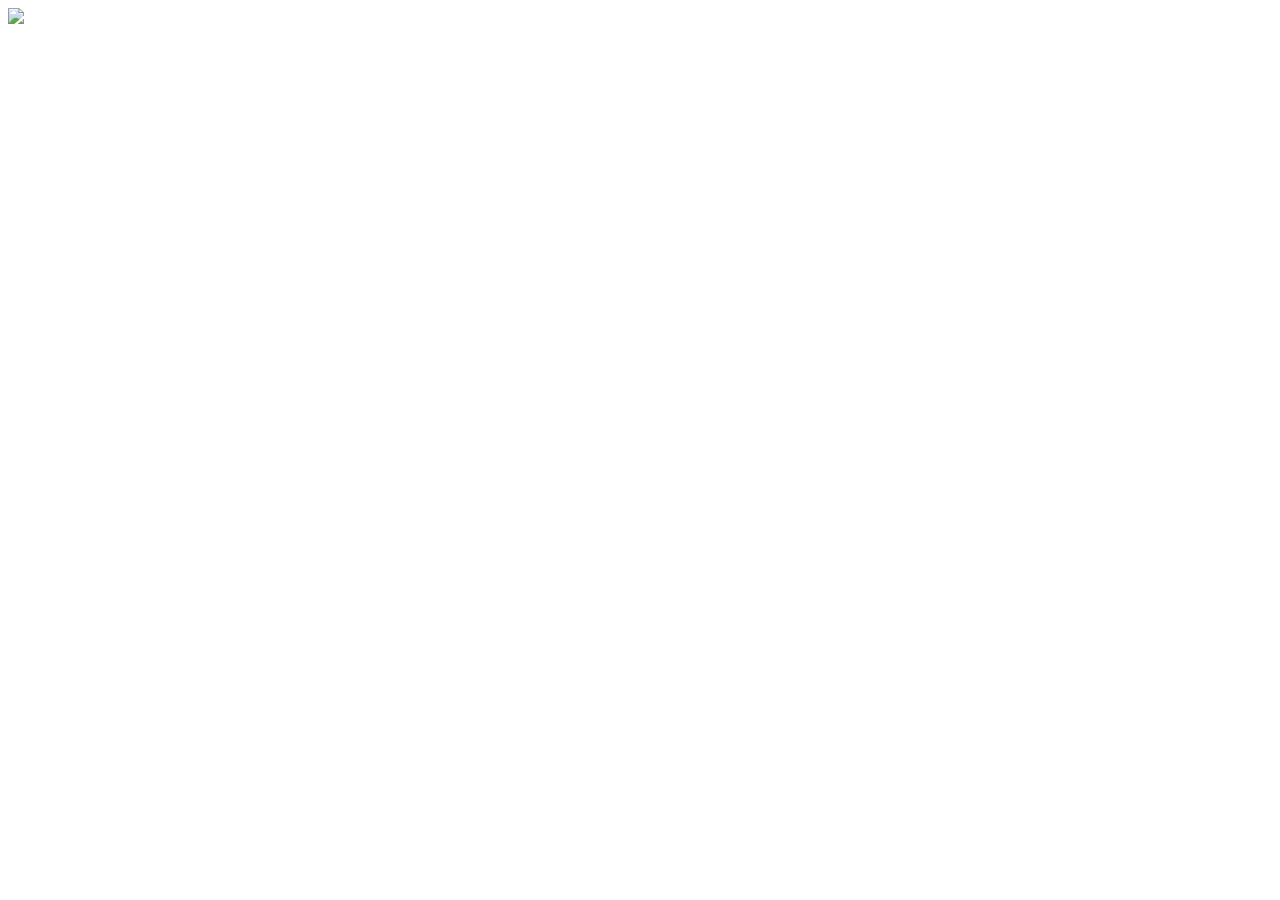
==== index.html @ 1ab33478 "change size img" ====
<!DOCTYPE html>
<html xmlns="http://www.w3.org/1999/xhtml" xml:lang="en" lang="en-us">
<head>
   <meta http-equiv="content-type" content="text/html; charset=utf-8" />
   <style type = "text/css">
   	body{
   		font-family:'Helvetica Neue', Helvetica, Arial, sans-serif;
   		width: 50%;
   		min-width: 750px;
   	}
   </style>
   <!--<link rel="stylesheet" href="http://mariev.net/media/css/portfolio.css" type="text/css" media="screen">-->
</head>
<body>
	<img src = "http://mariev.net/media/images/112007 001.JPG" width = 20%>
	
   <!-- <div id = "topnav">
    </div>
    <div id = "mainblock">
        <div id = "mainnav">
            <div id="brand">Marie<br>Vendettuoli</div>

            <div id = "categories">
                <ul><li><a href = "">about</a></li>
                <li><a href = "">CV</a></li>
                <li><a href = "">projects</a></li>
                <li><a href = "">publications</a></li></ul>
            </div>
        </div>
        <hr>
    </div>
    <div id = "footer">
    </div> -->
    
</body>
</html>
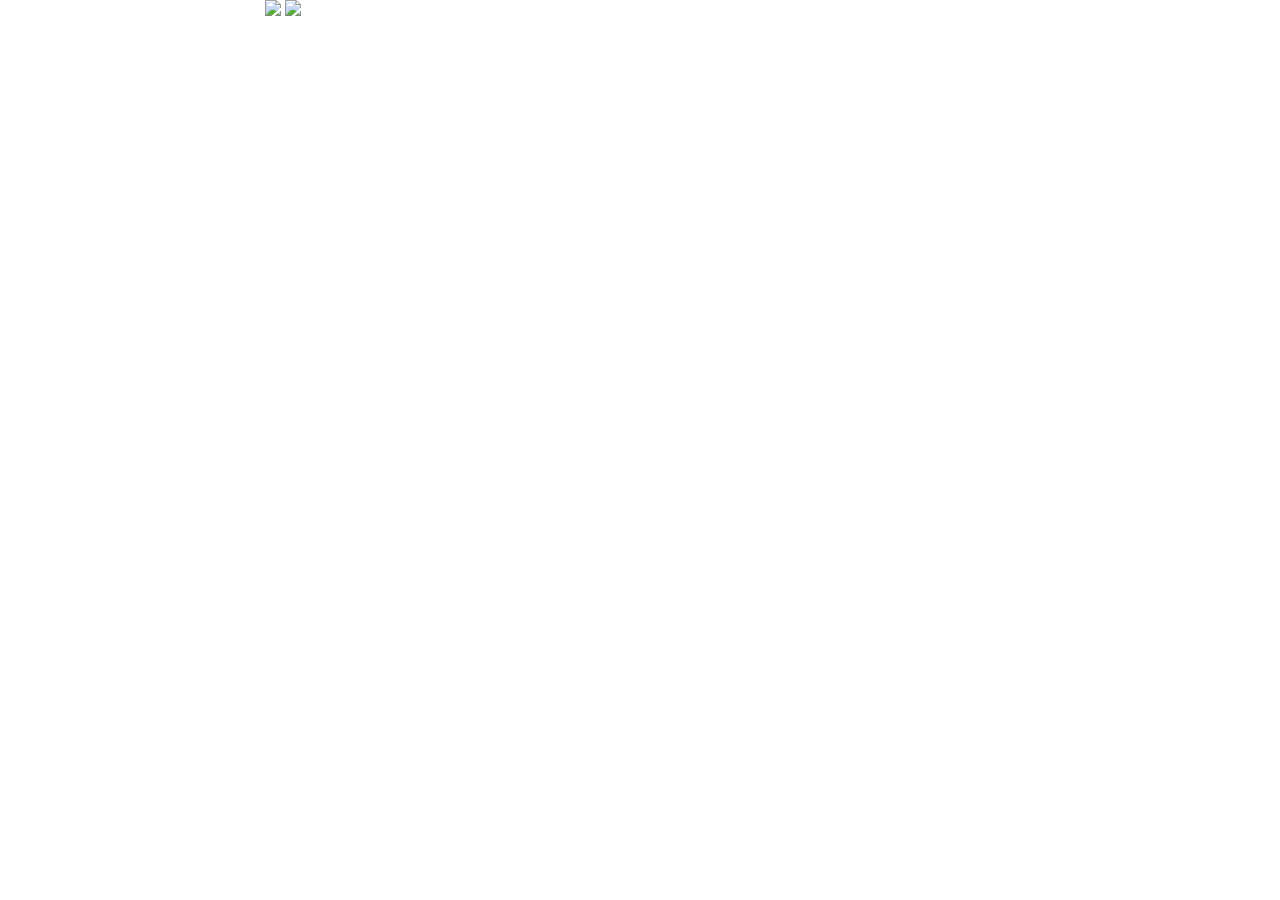
==== commit b4e3300b: "updated icon link" ====
--- a/index.html
+++ b/index.html
@@ -7,13 +7,14 @@
    		font-family:'Helvetica Neue', Helvetica, Arial, sans-serif;
    		width: 50%;
    		min-width: 750px;
+   		margin:auto;
    	}
    </style>
    <!--<link rel="stylesheet" href="http://mariev.net/media/css/portfolio.css" type="text/css" media="screen">-->
 </head>
 <body>
-	<img src = "http://mariev.net/media/images/112007 001.JPG" width = 20%>
-	
+	<img src = "http://mariev.net/media/images/112007 001.JPG" width = 30%>
+	<img src = "http://mariev.net/media/images/iahouse.jpg" width = 30%>
    <!-- <div id = "topnav">
     </div>
     <div id = "mainblock">
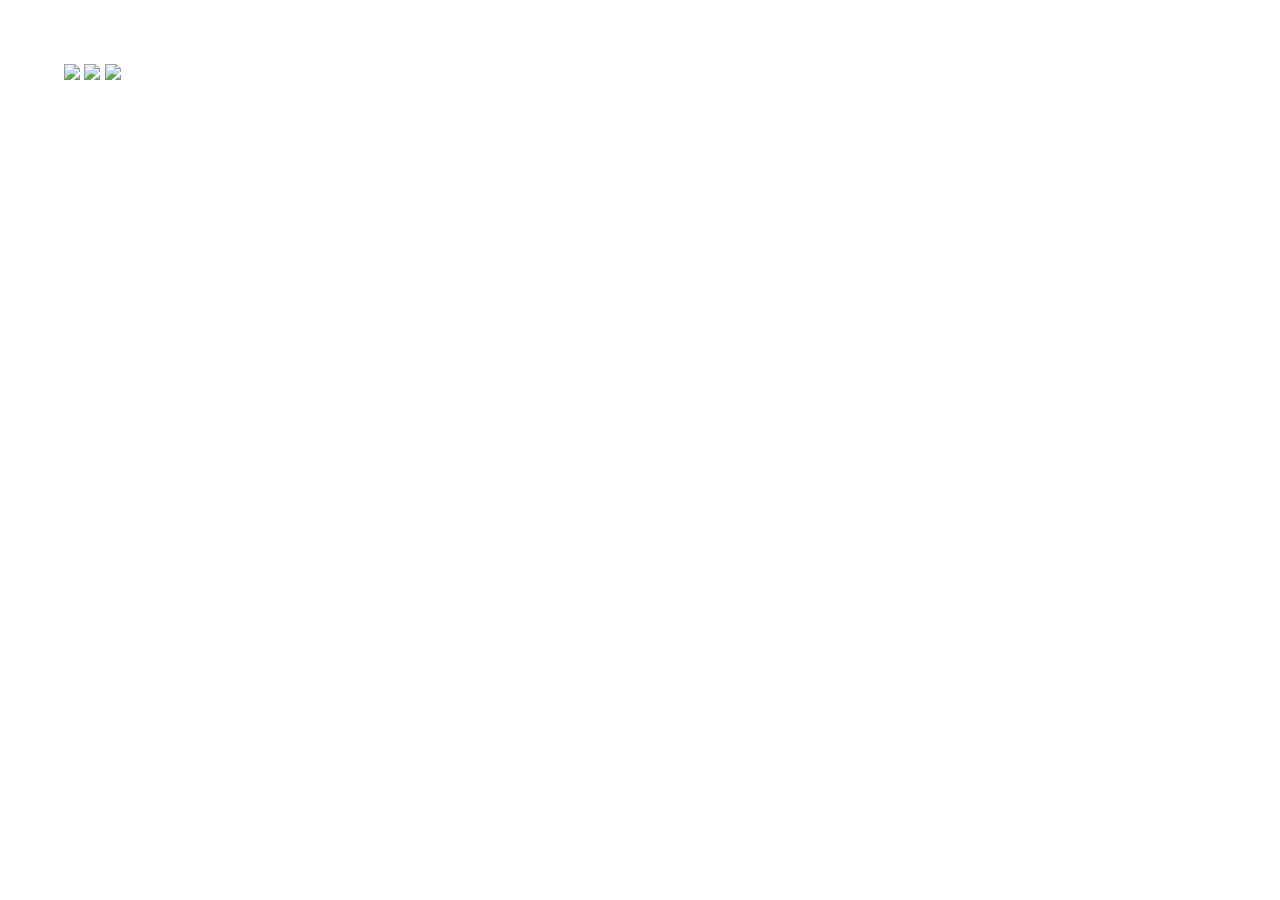
==== commit 49b8f646: "change link" ====
--- a/index.html
+++ b/index.html
@@ -5,16 +5,17 @@
    <style type = "text/css">
    	body{
    		font-family:'Helvetica Neue', Helvetica, Arial, sans-serif;
-   		width: 50%;
+   		width: 90%;
    		min-width: 750px;
-   		margin:auto;
+   		margin:5% auto;
    	}
    </style>
    <!--<link rel="stylesheet" href="http://mariev.net/media/css/portfolio.css" type="text/css" media="screen">-->
 </head>
 <body>
+	<img src = "http://mariev.net/media/images/IMG_0209.jpg" width = 30%>
+	<img src = "http://mariev.net/media/images/iahouse.jpg" width = 30%>
 	<img src = "http://mariev.net/media/images/112007 001.JPG" width = 30%>
-	<img src = "http://mariev.net/media/images/iahouse.jpg" width = 30%>
    <!-- <div id = "topnav">
     </div>
     <div id = "mainblock">
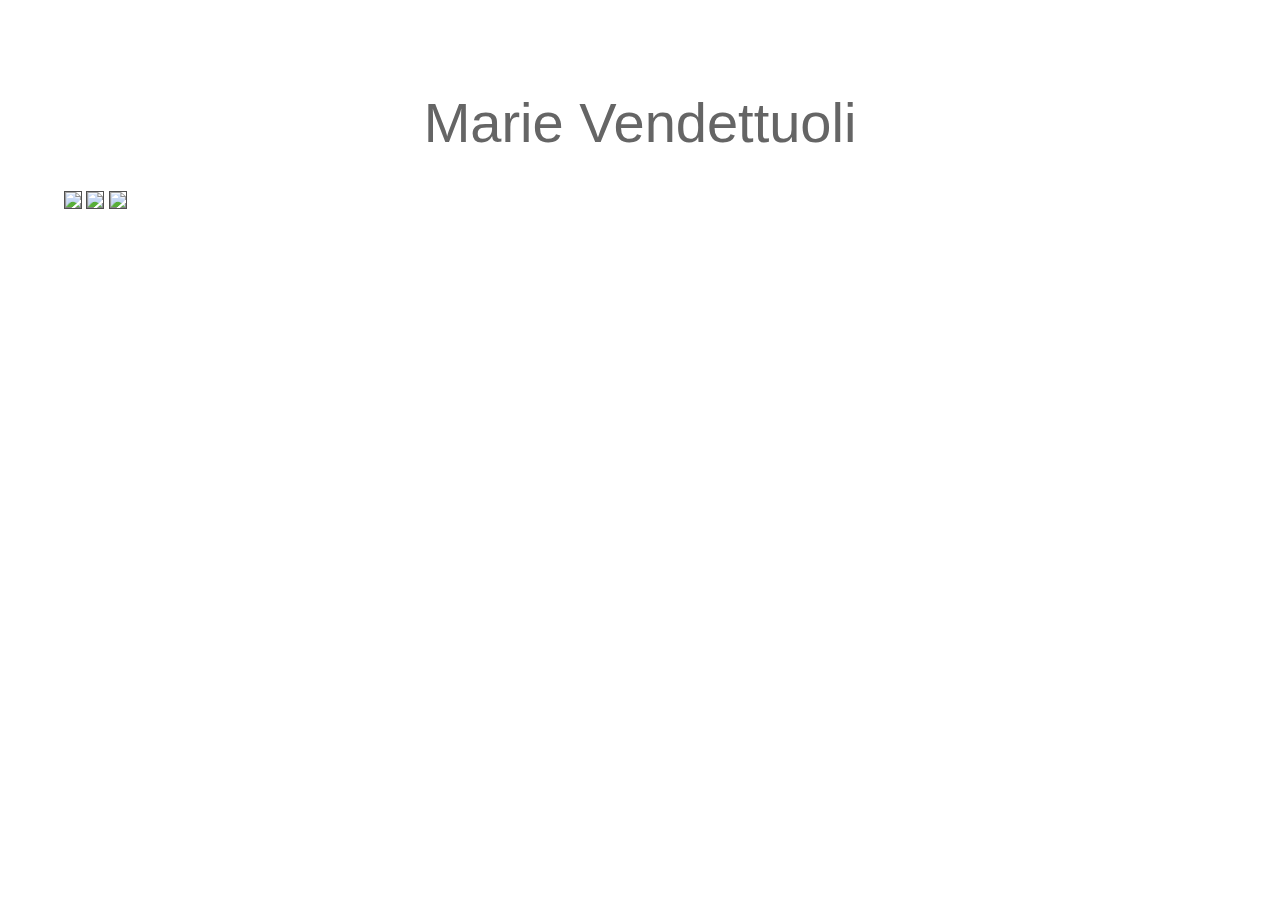
==== commit 40f8b09c: "text align" ====
--- a/index.html
+++ b/index.html
@@ -2,20 +2,38 @@
 <html xmlns="http://www.w3.org/1999/xhtml" xml:lang="en" lang="en-us">
 <head>
    <meta http-equiv="content-type" content="text/html; charset=utf-8" />
+   <title>Marie Vendettuoli</title>
    <style type = "text/css">
    	body{
    		font-family:'Helvetica Neue', Helvetica, Arial, sans-serif;
    		width: 90%;
    		min-width: 750px;
-   		margin:5% auto;
+   		margin:7% auto;
    	}
+   	body img{
+   		border: 1px solid #505050;
+   	}
+   	body img:hover{
+   	    color:rgb(0 , 180, 180);
+
+   	}
+   	
+   	body #brand{
+   		font-size:3.5em;
+   		margin:0 25%;
+   		color: rgb(101,101,101);
+   		text-align: center;
+   		
+   	}
+   		
    </style>
    <!--<link rel="stylesheet" href="http://mariev.net/media/css/portfolio.css" type="text/css" media="screen">-->
 </head>
 <body>
-	<img src = "http://mariev.net/media/images/IMG_0209.jpg" width = 30%>
-	<img src = "http://mariev.net/media/images/iahouse.jpg" width = 30%>
-	<img src = "http://mariev.net/media/images/112007 001.JPG" width = 30%>
+	<div id = "brand">Marie Vendettuoli</div><br><br>
+	<a href = "http://mariev.net/studiousmarie"><img src = "http://mariev.net/media/images/IMG_0016.JPG" width = 33%></a>
+	<a href = "http://mariev.net/blog"><img src = "http://mariev.net/media/images/iahouse.jpg" width = 32%></a>
+	<a href = "http://mariev.net/houses"><img src = "http://mariev.net/media/images/112007 001.JPG" width = 33%></a>
    <!-- <div id = "topnav">
     </div>
     <div id = "mainblock">
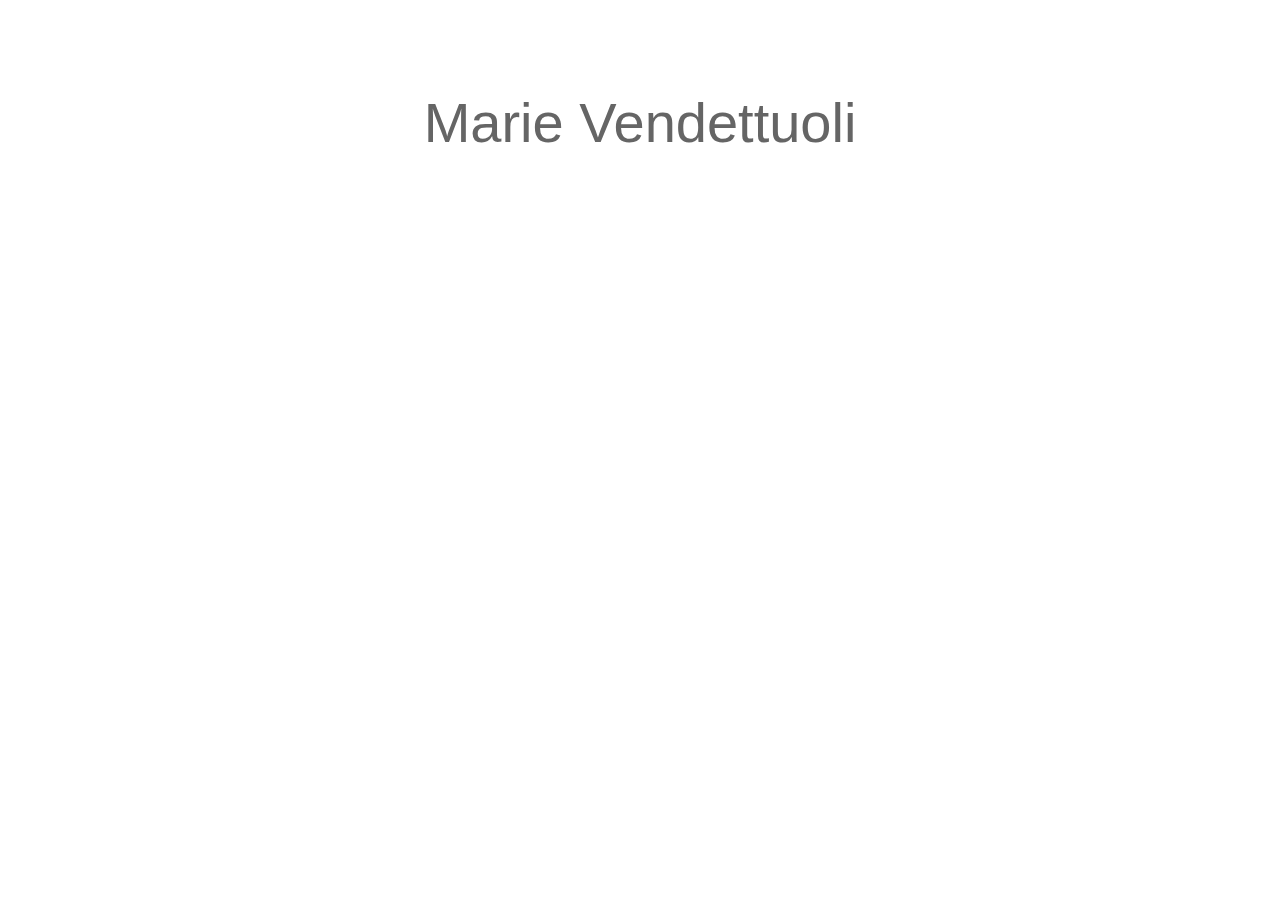
==== commit 9ec54f7d: "anonymize landing" ====
--- a/index.html
+++ b/index.html
@@ -31,7 +31,7 @@
 </head>
 <body>
 	<div id = "brand">Marie Vendettuoli</div><br><br>
-	<a href = "http://mariev.net/studiousmarie"><img src = "http://mariev.net/media/images/IMG_0016.JPG" width = 33%></a>
+<!--	<a href = "http://mariev.net/studiousmarie"><img src = "http://mariev.net/media/images/IMG_0016.JPG" width = 33%></a>
 	<a href = "http://mariev.net/blog"><img src = "http://mariev.net/media/images/iahouse.jpg" width = 32%></a>
 	<a href = "http://mariev.net/houses"><img src = "http://mariev.net/media/images/112007 001.JPG" width = 33%></a>
    <!-- <div id = "topnav">
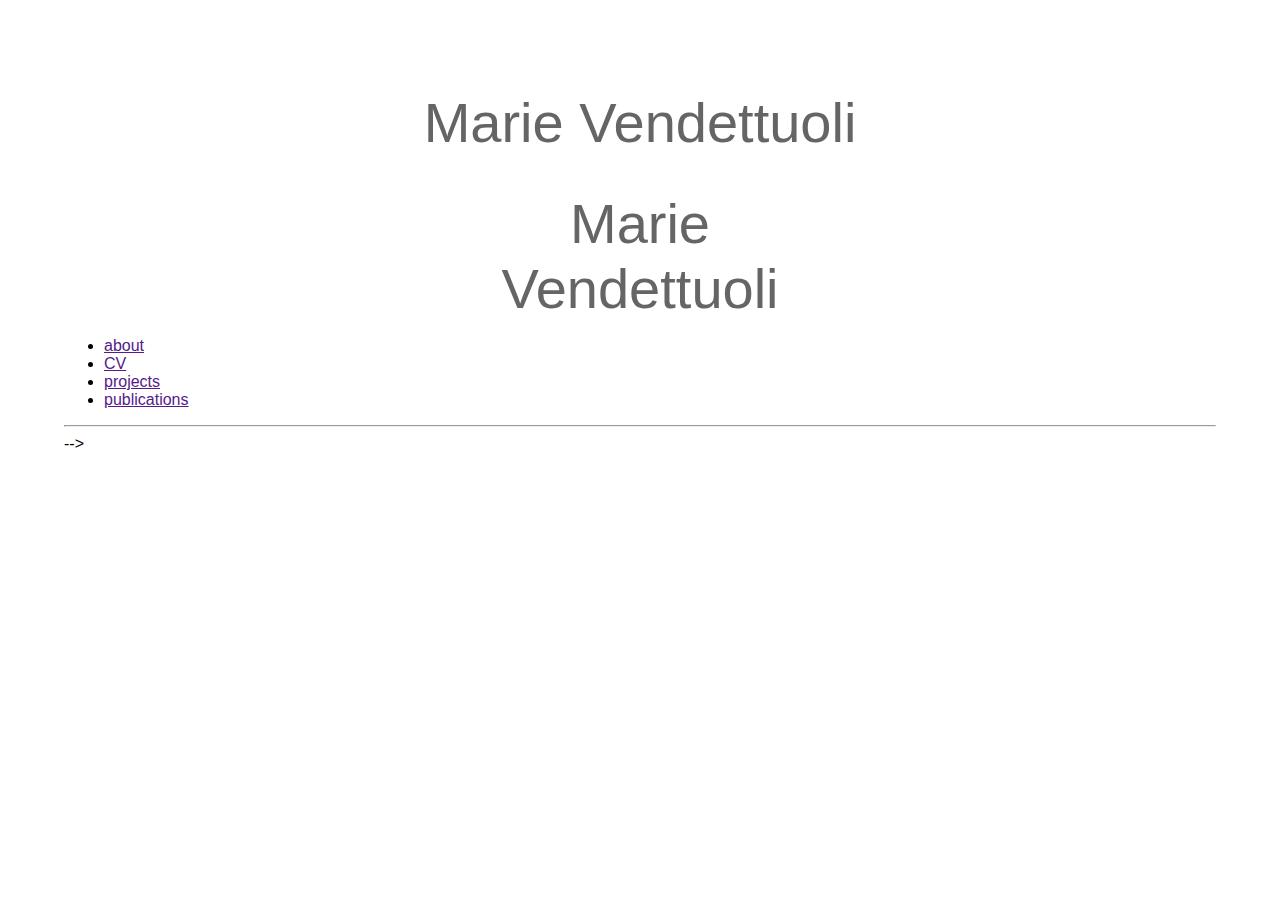
==== commit ffb8b148: "remove mariev.net" ====
--- a/index.html
+++ b/index.html
@@ -1,5 +1,5 @@
 <!DOCTYPE html>
-<html xmlns="http://www.w3.org/1999/xhtml" xml:lang="en" lang="en-us">
+<html xmlns="https://www.w3.org/1999/xhtml" xml:lang="en" lang="en-us">
 <head>
    <meta http-equiv="content-type" content="text/html; charset=utf-8" />
    <title>Marie Vendettuoli</title>
@@ -27,14 +27,9 @@
    	}
    		
    </style>
-   <!--<link rel="stylesheet" href="http://mariev.net/media/css/portfolio.css" type="text/css" media="screen">-->
 </head>
 <body>
 	<div id = "brand">Marie Vendettuoli</div><br><br>
-<!--	<a href = "http://mariev.net/studiousmarie"><img src = "http://mariev.net/media/images/IMG_0016.JPG" width = 33%></a>
-	<a href = "http://mariev.net/blog"><img src = "http://mariev.net/media/images/iahouse.jpg" width = 32%></a>
-	<a href = "http://mariev.net/houses"><img src = "http://mariev.net/media/images/112007 001.JPG" width = 33%></a>
-   <!-- <div id = "topnav">
     </div>
     <div id = "mainblock">
         <div id = "mainnav">
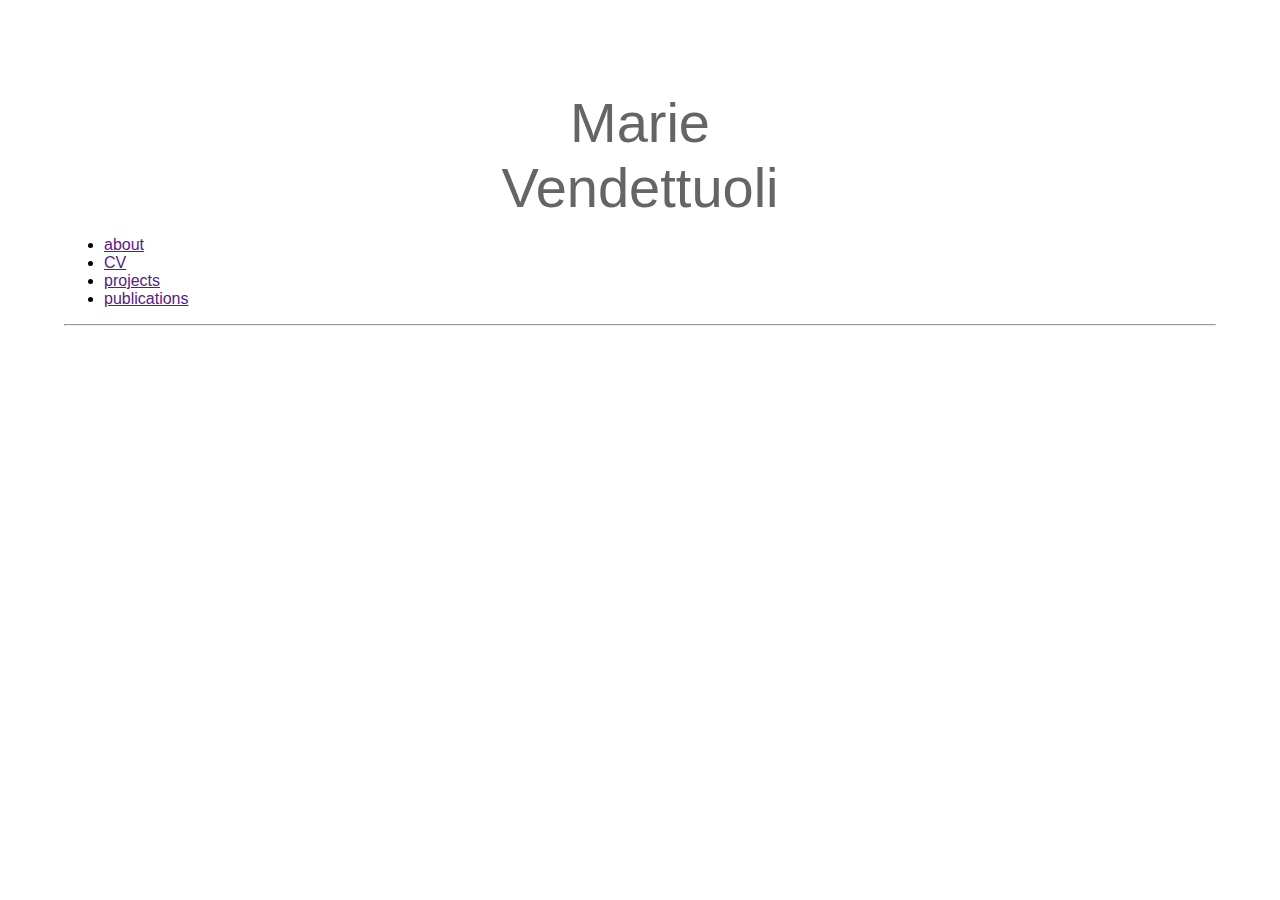
==== commit 1921cd02: "remove dupe" ====
--- a/index.html
+++ b/index.html
@@ -29,8 +29,7 @@
    </style>
 </head>
 <body>
-	<div id = "brand">Marie Vendettuoli</div><br><br>
-    </div>
+
     <div id = "mainblock">
         <div id = "mainnav">
             <div id="brand">Marie<br>Vendettuoli</div>
@@ -44,8 +43,7 @@
         </div>
         <hr>
     </div>
-    <div id = "footer">
-    </div> -->
+
     
 </body>
 </html>
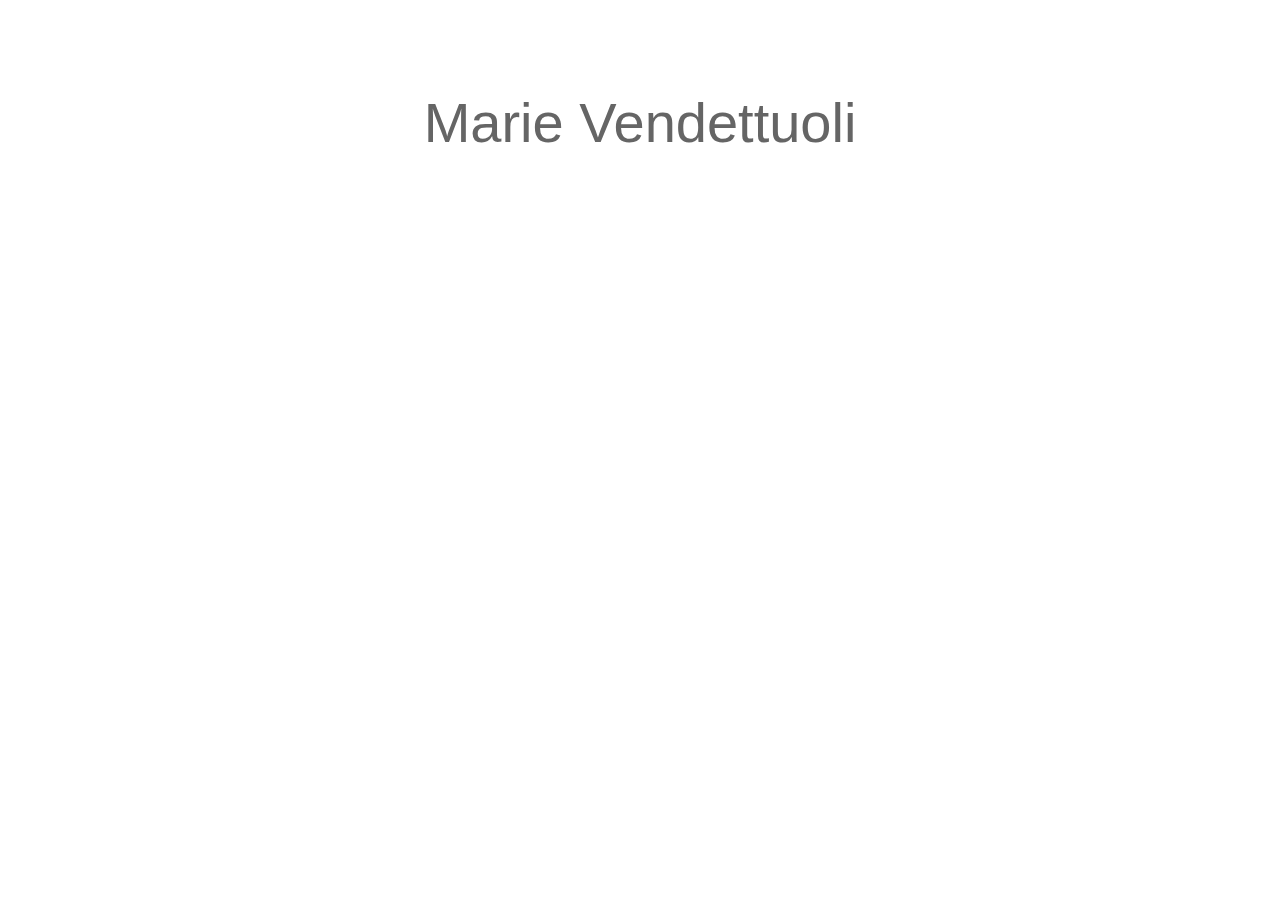
==== commit 351db26a: "minor formatting" ====
--- a/index.html
+++ b/index.html
@@ -32,16 +32,11 @@
 
     <div id = "mainblock">
         <div id = "mainnav">
-            <div id="brand">Marie<br>Vendettuoli</div>
+            <div id="brand">Marie Vendettuoli</div>
 
-            <div id = "categories">
-                <ul><li><a href = "">about</a></li>
-                <li><a href = "">CV</a></li>
-                <li><a href = "">projects</a></li>
-                <li><a href = "">publications</a></li></ul>
-            </div>
+           
         </div>
-        <hr>
+        
     </div>
 
     
